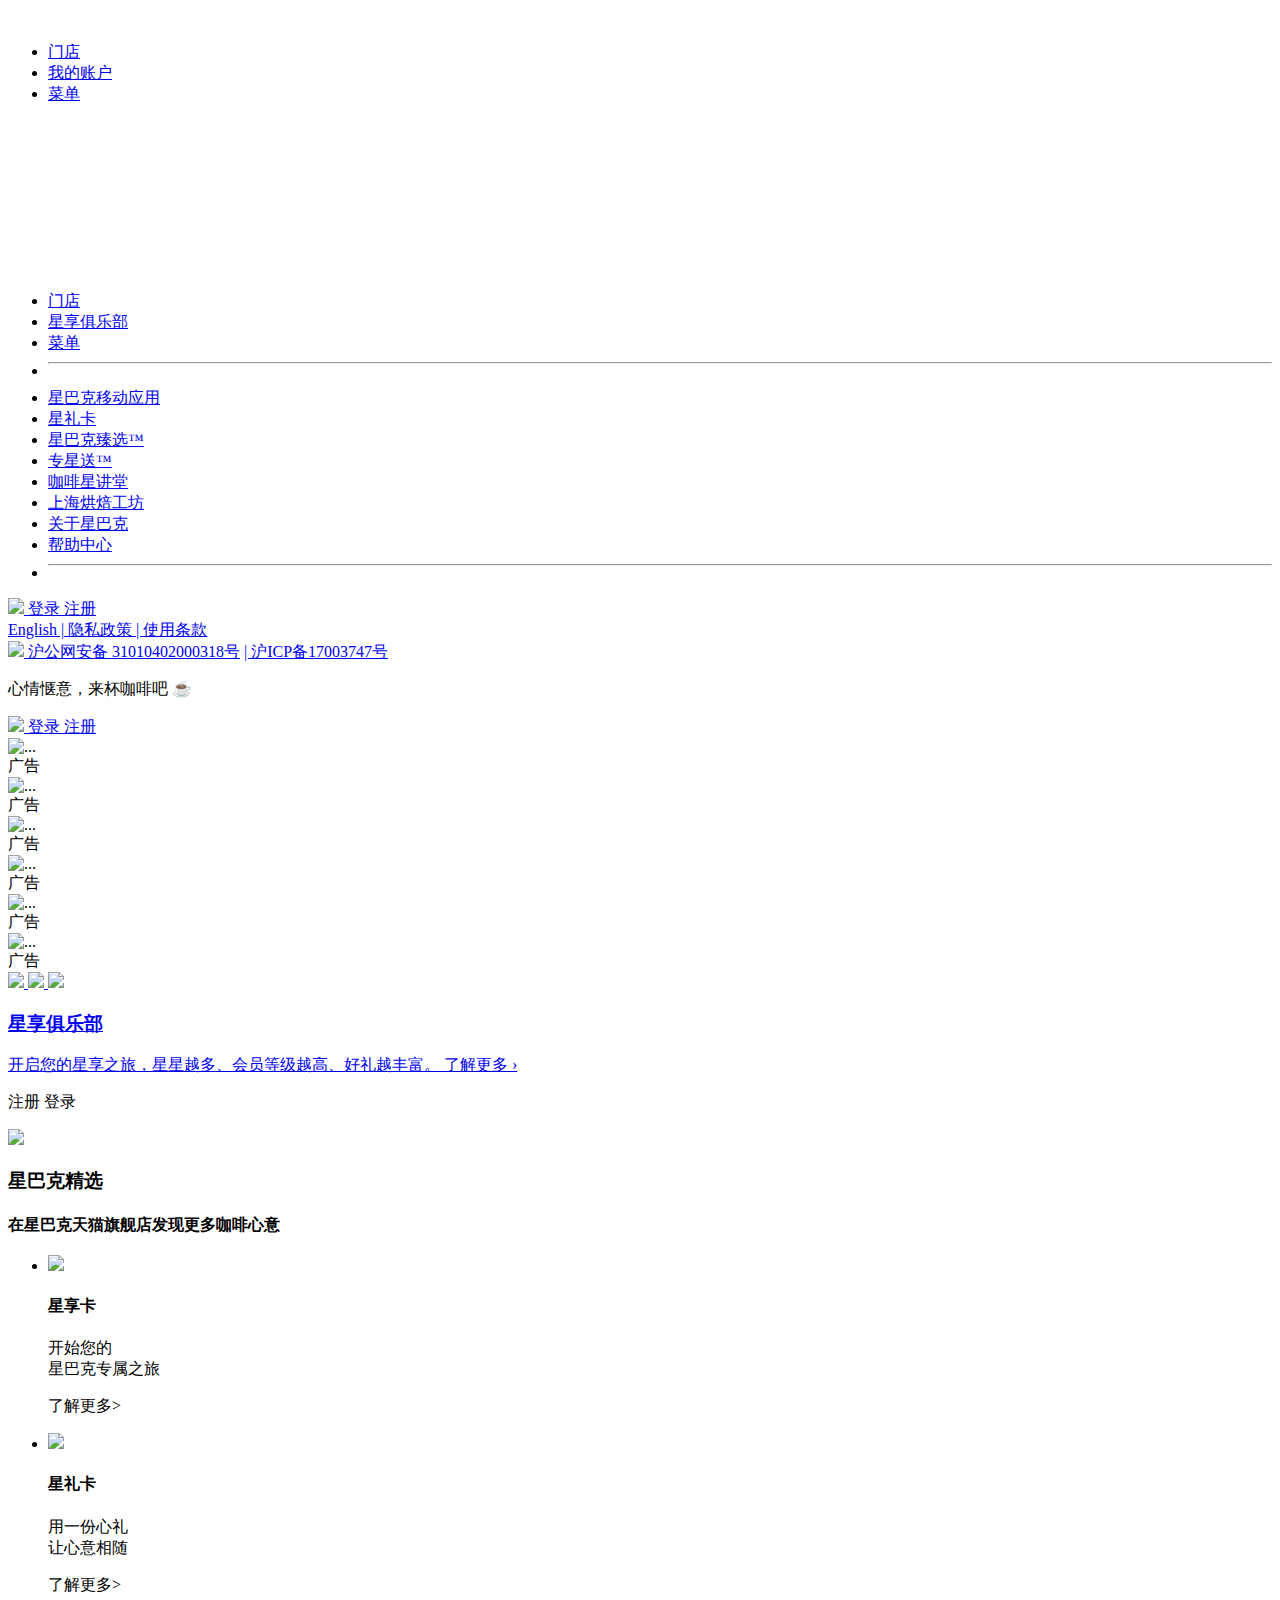
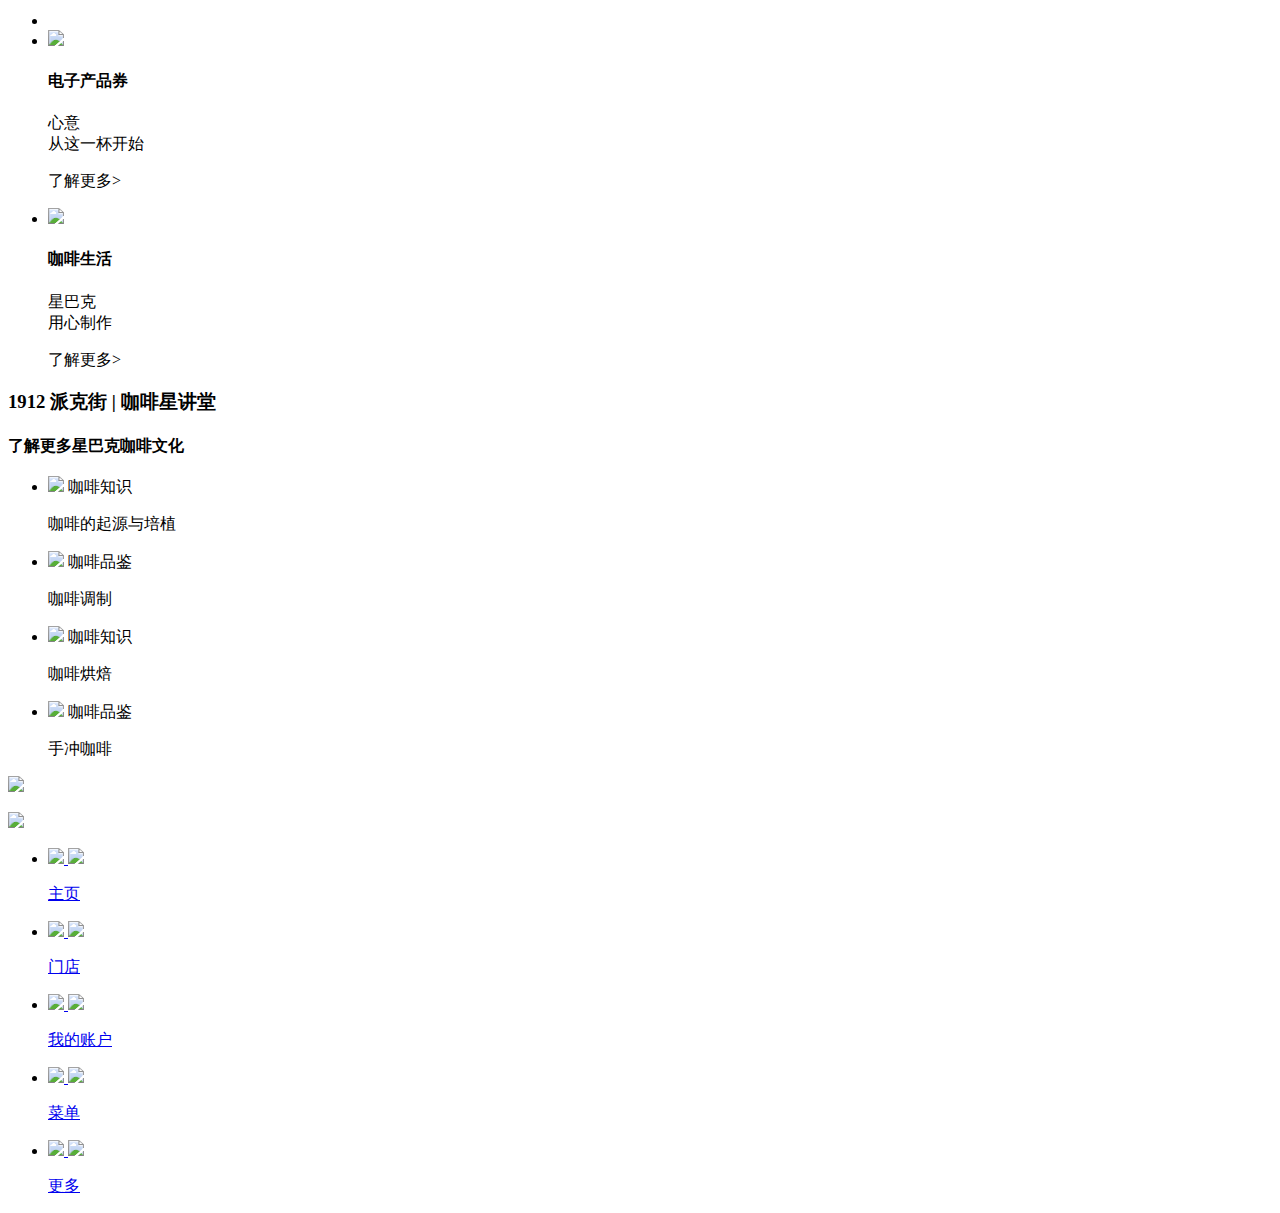
==== index.html @ 5db984cc "Update index.html" ====
<!DOCTYPE html>
<html>
	<head>
		<meta charset="utf-8" />
		<meta name="viewport" content="width=device-width, initial-scale=1">
		<title></title>
		<script type="text/javascript" src="js/jquery-3.2.1.min.js" ></script>
		<script type="text/javascript" src="js/bootstrap.min.js" ></script>
		<script src="js/iconfont.js"></script>
		<script type="text/javascript" src="js/index.js"></script>
		<link rel="stylesheet" href="css/cssreset.css" />
		<link rel="stylesheet" href="css/bootstrap.min.css" />
		<link rel="stylesheet" href="css/index.css"/>
	</head>
	<body>
		<div class="app clearfix">
			<!--左边导航-->
			<nav class="mynav">
				<div class=" con-nav">
					<header class="myheader clearfix">
						<a class="logo clearfix" href="index.html"><img src="img/logo.svg" alt=""/></a>
						<div class="mynav-primary clearfix">
							<ul class="list-unstyled clearfix">
								<li><a href="#">门店</a></li>
								<li><a href="html/myAccount.html"><span>我的账户</span></a></li>
								<li><a href="html/menu.html">菜单</a></li>
							</ul>
						</div>
						<a class="me clearfix"><img src="img/icon-hamburger.svg"alt=""/></a>
						<a class="me clearfix meclose"><svg class="icon closepic" aria-hidden="true"><use xlink:href="#icon-iconfontclose"></use></svg></a>
						
					</header>
					<div class="body">
						<!--点击导航栏-->
						<div class="body-middle">
							<ul class="list-unstyle">
								<li><a href="html/store.html">门店</a></li>
								<li><a href="html/myAccount.html">星享俱乐部</a></li>
								<li><a href="html/menu.html">菜单</a></li>
								<li><hr/></li>
								<li><a href="html/mobile.html">星巴克移动应用</a></li>
								<li><a href="#">星礼卡</a></li>
								<li><a href="#">星巴克臻选™</a></li>
								<li><a href="#">专星送™</a></li>
								<li><a href="#">咖啡星讲堂</a></li>
								<li><a href="#">上海烘焙工坊</a></li>
								<li><a href="#">关于星巴克</a></li>
								<li><a href="#">帮助中心</a></li>
								<li><hr/></li>
							</ul>
							<footer class="foot">
								<a class="login-sign" href="html/myAccount.html">
									<img src="img/icon-account.svg" />
									<span>登录</span>
								</a>
								<a href="html/myAccount.html">
									<span class="button">注册</span>
								</a>
							</footer>
							<div class="foot2">
								<a href="#">English | 隐私政策 | 使用条款</a><br />
								<a href="#"><img src="img/icpicon.png" />  沪公网安备 31010402000318号</a>
								<a href="#">|  沪ICP备17003747号</a>
							</div>
						</div>
						<div class="mass clearfix">
							<p>
								<span>心情惬意，来杯咖啡吧 <span class="mass-tips">☕</span></span>
							
							</p>
							<footer class="foot">
								<a class="login-sign" href="html/myAccount.html">
									<img src="img/icon-account.svg" />
									<span>登录</span>
								</a>
								<a href="html/myAccount.html">
									<span class="button">注册</span>
								</a>
							</footer>
						</div>
					</div>
				</div>
			</nav>
			<!--右边内容-->
			<section class="mymain clearfix">
				<!--大轮播图-->
				<div id="carousel-example-generic" class="carousel slide" data-ride="carousel">
				  <!-- Wrapper for slides -->
				  <div class="carousel-inner" role="listbox">
				    <div class="item active">
				      <img src="img/kv-bever.jpg" alt="...">
				      <div class="smalltip">
				       	广告
				      </div>
				    </div>
				    <div class="item">
				      <img src="img/kv-mooncake.jpg" alt="...">
				      <div class="smalltip">
				       	广告
				      </div>
				    </div>
				     <div class="item">
				      <img src="img/fp-cold-foam.jpg" alt="...">
				      <div class="smalltip">
				       	广告
				      </div>
				    </div>
				  </div>
				  <!-- Controls -->
				  <a class="right carousel-control" href="#carousel-example-generic" role="button" data-slide="next">
				  </a>
				</div>	
				<!--小轮播图-->
				<div class="carousel-mobile">
				<div id="carousel-example-generic1" class="carousel slide" data-ride="carousel">
				  <!-- Wrapper for slides -->
				  <div class="carousel-inner" role="listbox">
				    <div class="item active">
				      <img src="img/kv-bever-mobile.jpg" alt="...">
				      <div class="smalltip">
				       	广告
				      </div>
				    </div>
				    <div class="item">
				      <img src="img/kv-mooncake-mobile.jpg" alt="...">
				      <div class="smalltip">
				       	广告
				      </div>
				    </div>
				     <div class="item">
				      <img src="img/fp-cold-mobile.jpg" alt="...">
				      <div class="smalltip">
				       	广告
				      </div>
				    </div>
				  </div>
				  <!-- Controls -->
				  <a class="right carousel-control" href="#carousel-example-generic1" role="button" data-slide="next">
				  </a>
				</div>
				</div>
				<!--轮播图下面的图片-->
				<div class="container co-pic">
					<a href="#"><img src="img/starbucks-tmall-0910-cn.jpg"</a>
					<a href="#"><img src="img/starbucks-design-studio-web-china.jpg"</a>
					<a href="#"><img src="img/homepage-career-cn.jpg"</a>
				</div>
				<!--星享俱乐部-->
				<div class="index-club">
					<div class="indexclub-div">
					<div class="indexclub-top clearfix">
						<h3 class="indexclubh3">星享俱乐部</h3>
						<p class="indexclub-tex">
							<span>开启您的星享之旅，星星越多、会员等级越高、好礼越丰富。</span>
							<span>了解更多 ›</span></p>
						<p>
							<a class="button">注册</a>
							<a class="button">登录</a>
							
						</p>
					</div>
					<img src="img/logo-msr.svg"/>
					</div>
				</div>
				
				<!--星巴克精选-->
				<div class="choice">
					<h3>星巴克精选</h3>
					<h3><small>在星巴克天猫旗舰店发现更多咖啡心意</small></h3>
					<ul class="list-unstyle clearfix">
						<li class="choice-li">
							<a>
								<img src="img/tmall-card-01.png"/>
								<h4>星享卡</h4>
								<p>开始您的<br />
									星巴克专属之旅</p>
								<p>了解更多></p>
							</a>
						</li>
						<li class="choice-li">
							<a>
								<img src="img/tmall-card-02.png"/>
								<h4>星礼卡</h4>
								<p>用一份心礼<br />
									让心意相随</p>
								<p>了解更多></p>
							</a>
						</li>
						<li class="clearfix choice-hidde"></li>
						<li class="choice-li">
							<a>
								<img src="img/tmall-eticket.png"/>
								<h4>电子产品券</h4>
								<p>心意<br />
									从这一杯开始</p>
								<p>了解更多></p>
							</a>
						</li>
						
						<li class="choice-li">
							<a>
								<img src="img/tmall-reserve.png"/>
								<h4>咖啡生活</h4>
								<p>星巴克<br />
									用心制作</p>
								<p>了解更多></p>
							</a>
						</li>
					</ul>
					
				</div>
				<!--1912 派克街 | 咖啡星讲堂-->
				<div class="lesson clearfix">
					<h3 class="h3">1912 派克街 | 咖啡星讲堂</h3>
					<h3><small>了解更多星巴克咖啡文化</small></h3>
					<div class="lesson-scroll">
						<ul>
							<li>
								<a>
									<img src="img/coffeehouse-coffee-cultivation-kv.jpg" />
									<span>咖啡知识</span>
									<p>咖啡的起源与培植</p>
								</a>
							</li>
							<li>
								<a>
									<img src="img/coffeehouse-4-fundamentals-kv.jpg" />
									<span>咖啡品鉴</span>
									<p>咖啡调制</p>
								</a>
							</li>
							<li>
								<a>
									<img src="img/coffeehouse-roast-story-kv.jpg" />
									<span>咖啡知识</span>
									<p>咖啡烘焙</p>
								</a>
							</li>
							<li>
								<a>
									<img src="img/coffeehouse-pour-over-kv.jpg" />
									<span>咖啡品鉴</span>
									<p>手冲咖啡</p>
								</a>
							</li>
						</ul>
						<p class="lesson-left"><img src="img/icon-scroll-left.svg"</p>
						<p class="lesson-right"><img src="img/icon-scroll-right.svg"</p>
					</div>
				</div>
			</section>
			<!--超小屏幕的底部-->
			<div class="mobile">
				<ul class="list-unstyled clearfix">
					<li>
						<a class="active" href="index.html">
							<span class="smallpic">
								<img src="img/icon-home.svg" />
								<img src="img/icon-home-active.svg" />
							</span>
							<p class="mobile-home">主页</p>
						</a>
					</li>
					<li>
						<a href="#">
							<span class="smallpic">
								<img src="img/icon-stores.svg" />
								<img src="img/icon-stores-active.svg" />
							</span>
							<p class="mobile-home">门店</p>
						</a>
					</li>
					<li>
						<a href="html/myAccount.html">
							<span class="smallpic">
								<img src="img/icon-account.svg" />
								<img src="img/icon-account-active.svg" />
							</span>
							<p class="mobile-home">我的账户</p>
						</a>
					</li>
					<li>
						<a href="html/menu.html">
							<span class="smallpic">
								<img src="img/icon-menu.svg" />
								<img src="img/icon-menu-active.svg" />
							</span>
							<p class="mobile-home">菜单</p>
						</a>
					</li>
					<li>
						<a href="#" class="more">
							<span class="smallpic">
								<img src="img/icon-more.svg" />
								<img src="img/icon-more-active.svg" />
							</span>
							<p class="mobile-home">更多</p>
						</a>
					</li>
				</ul>
			</div>
		</div>
	</body>
</html>
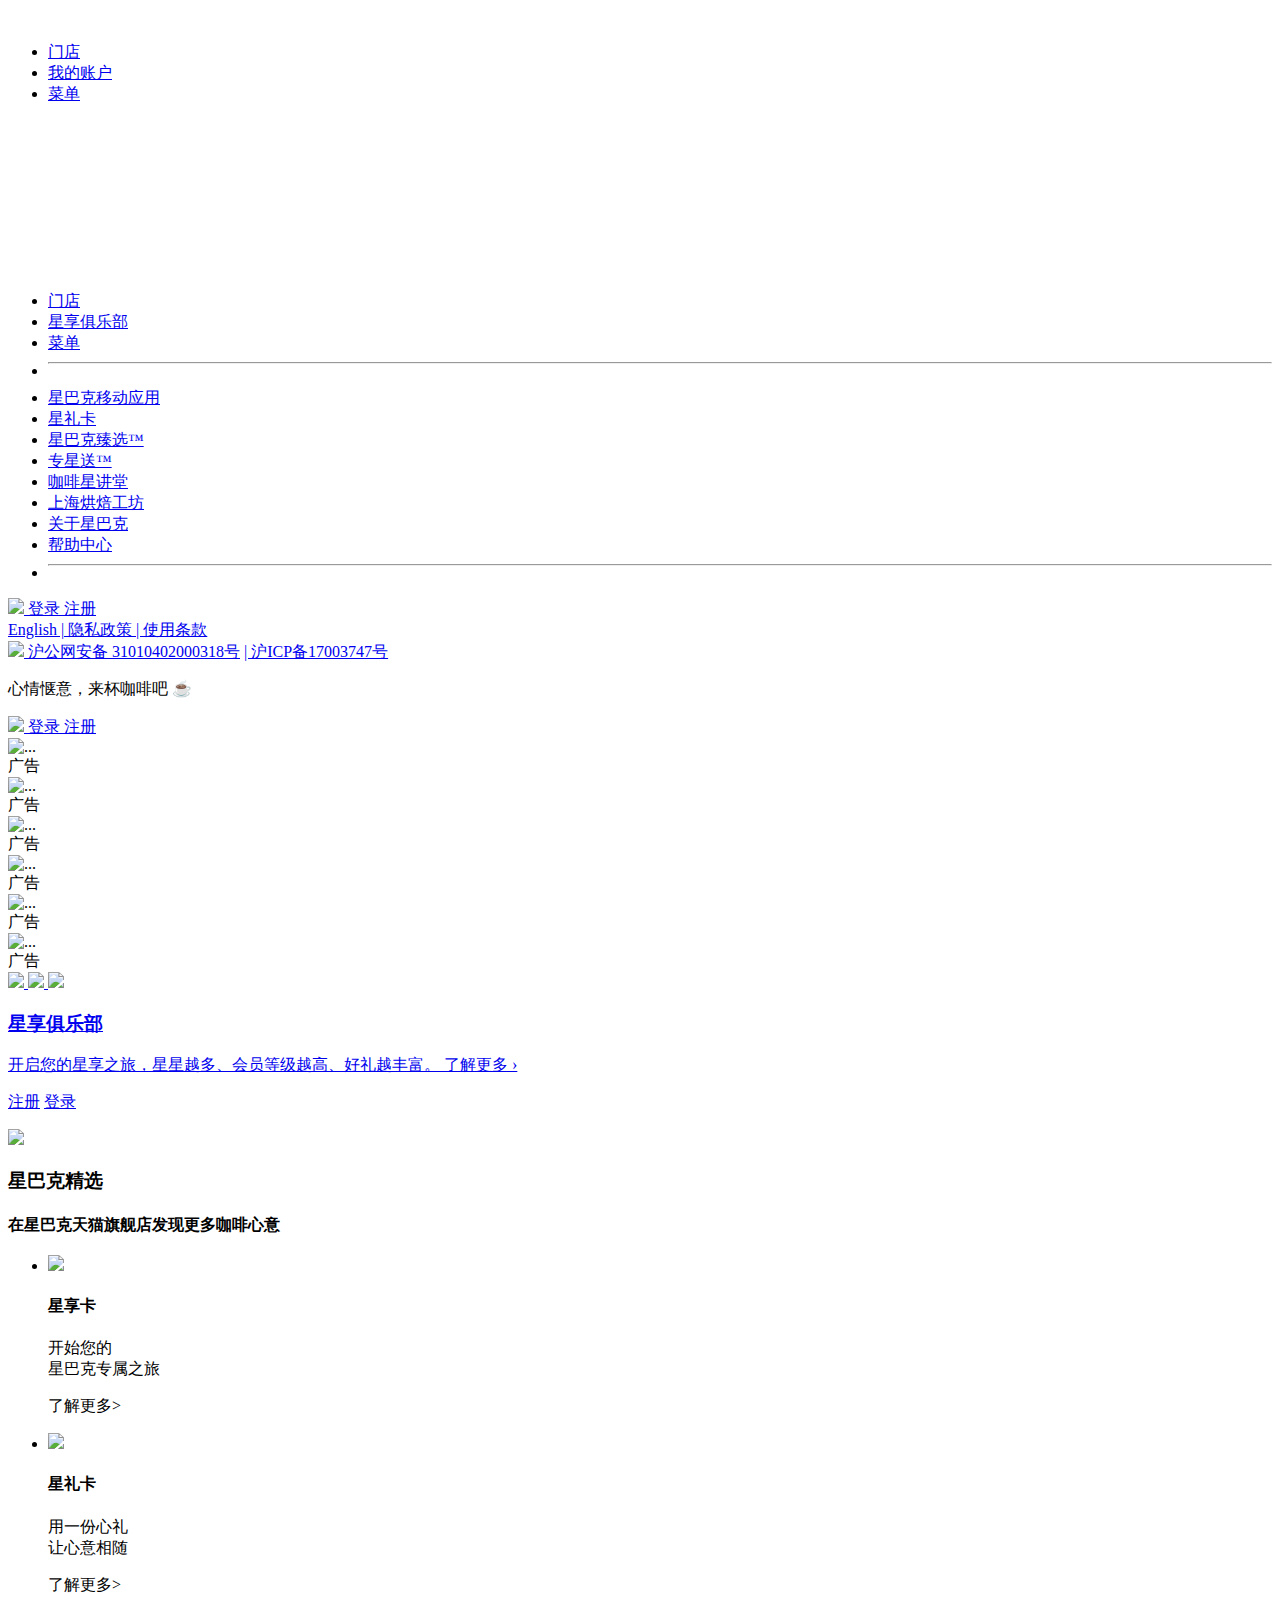
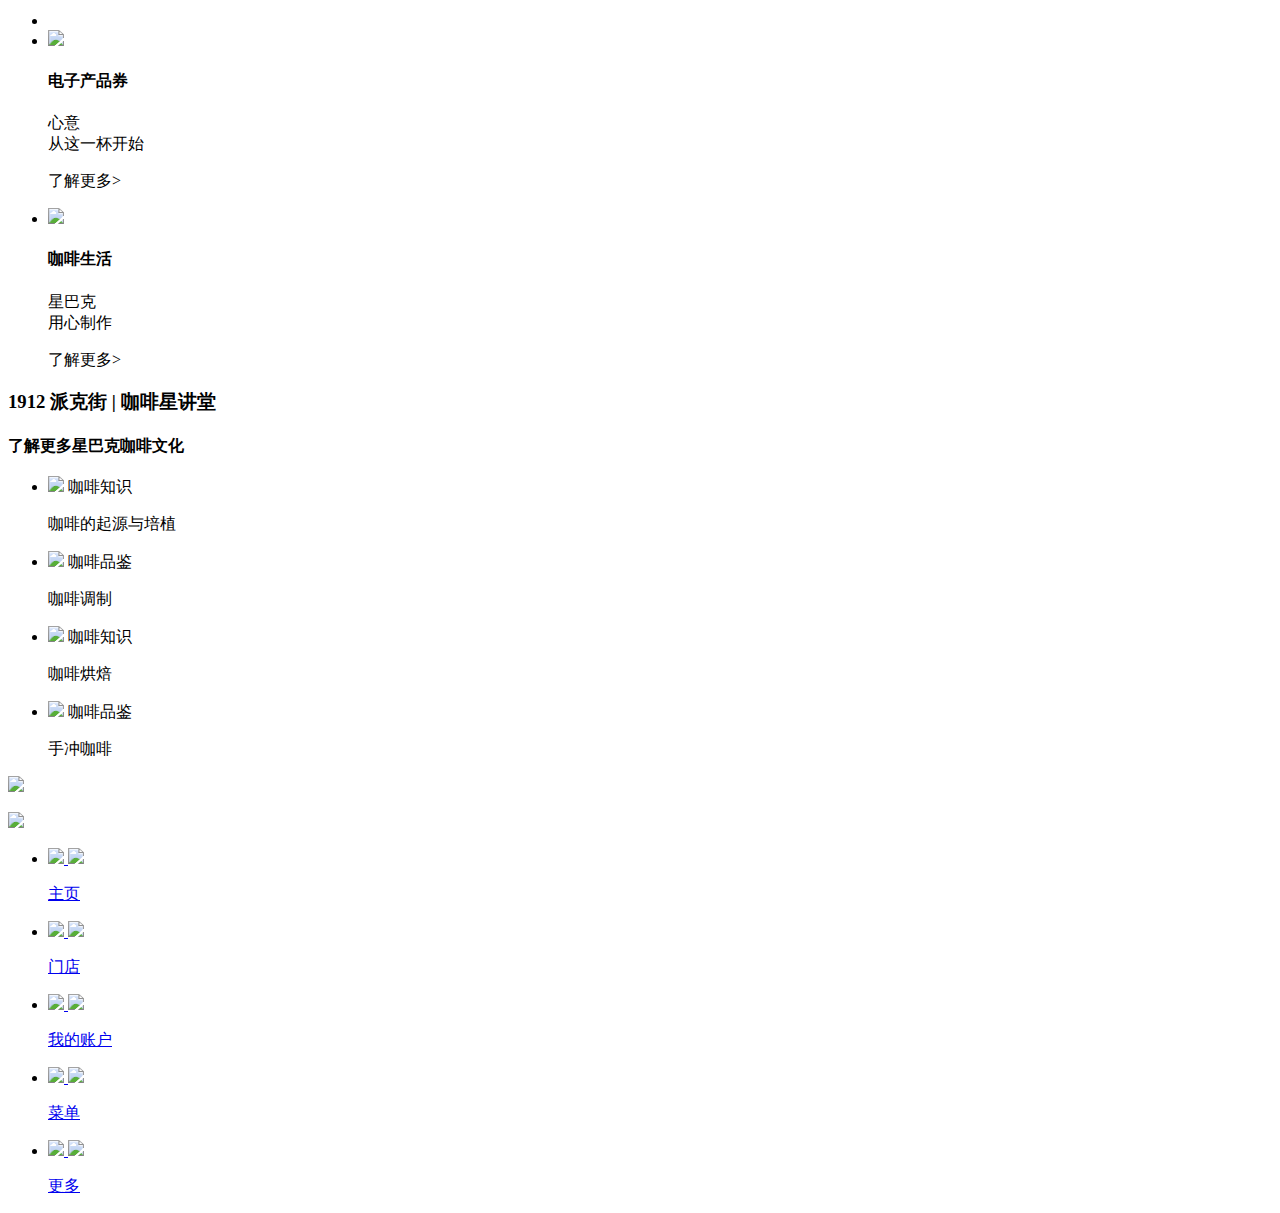
==== commit 252111fa: "Update index.html" ====
--- a/index.html
+++ b/index.html
@@ -154,8 +154,8 @@
 							<span>开启您的星享之旅，星星越多、会员等级越高、好礼越丰富。</span>
 							<span>了解更多 ›</span></p>
 						<p>
-							<a class="button">注册</a>
-							<a class="button">登录</a>
+							<a class="button" href="html/myAccount.html">注册</a>
+							<a class="button" href="html/myAccount.html">登录</a>
 							
 						</p>
 					</div>
